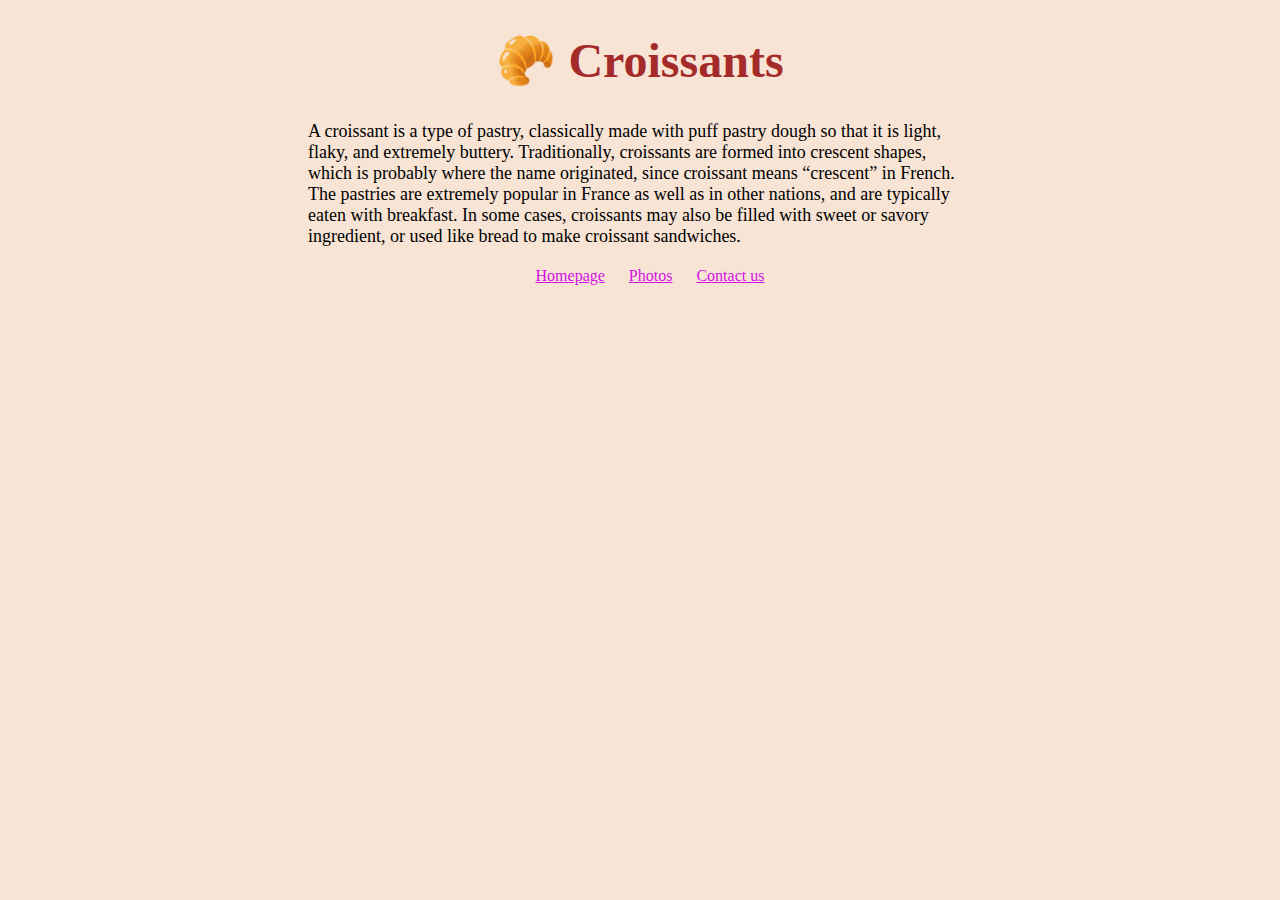
==== index.html @ c3908a74 "creared the initial files structure" ====
<!DOCTYPE html>
<html lang="en">
  <head>
    <meta charset="UTF-8" />
    <meta http-equiv="X-UA-Compatible" content="IE=edge" />
    <meta name="viewport" content="width=device-width, initial-scale=1.0" />
    <title>Homepage</title>
    <link rel="stylesheet" href="./styles/app.css" />
  </head>
  <body>
    <h1>🥐 Croissants</h1>
    <p>
      A croissant is a type of pastry, classically made with puff pastry dough
      so that it is light, flaky, and extremely buttery. Traditionally,
      croissants are formed into crescent shapes, which is probably where the
      name originated, since croissant means “crescent” in French. The pastries
      are extremely popular in France as well as in other nations, and are
      typically eaten with breakfast. In some cases, croissants may also be
      filled with sweet or savory ingredient, or used like bread to make
      croissant sandwiches.
    </p>
    <div class="links">
      <a href="./index.html">Homepage</a>
      <a href="./photos.html">Photos</a>
      <a href="./contact.html">Contact us</a>
    </div>
  </body>
</html>
---- styles/app.css ----
body {
  background: rgb(248, 228, 213);
}

h1 {
  text-align: center;
  font-size: 48px;
  color: brown;
}

h2 {
  text-align: center;
  color: rgb(71, 10, 10);
}

p {
  margin: 20px 300px;
  font-size: 18px;
}

a {
  margin-left: 20px;
  color: rgb(210, 17, 228);
}

img {
  display: block;
  margin: 0 auto;
  width: 500px;
}

.links {
  display: block;
  text-align: center;
}

.contact-us {
  display: block;
  text-align: center;
}

.contact-mail {
  margin-left: 5px;
  color: rgb(100, 151, 33);
}
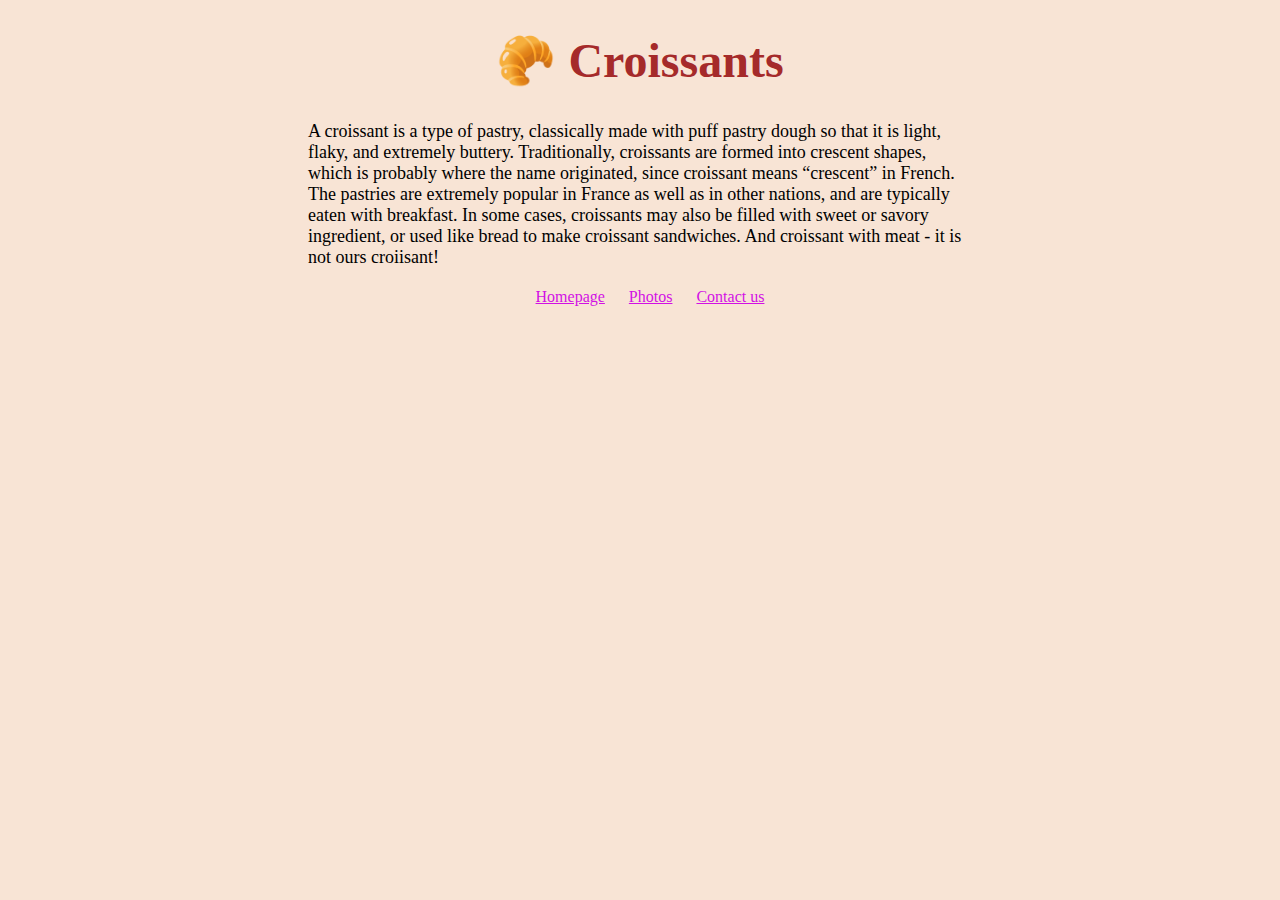
==== commit 38825126: "changes the text" ====
--- a/index.html
+++ b/index.html
@@ -17,7 +17,7 @@
       are extremely popular in France as well as in other nations, and are
       typically eaten with breakfast. In some cases, croissants may also be
       filled with sweet or savory ingredient, or used like bread to make
-      croissant sandwiches.
+      croissant sandwiches. And croissant with meat - it is not ours croiisant!
     </p>
     <div class="links">
       <a href="./index.html">Homepage</a>
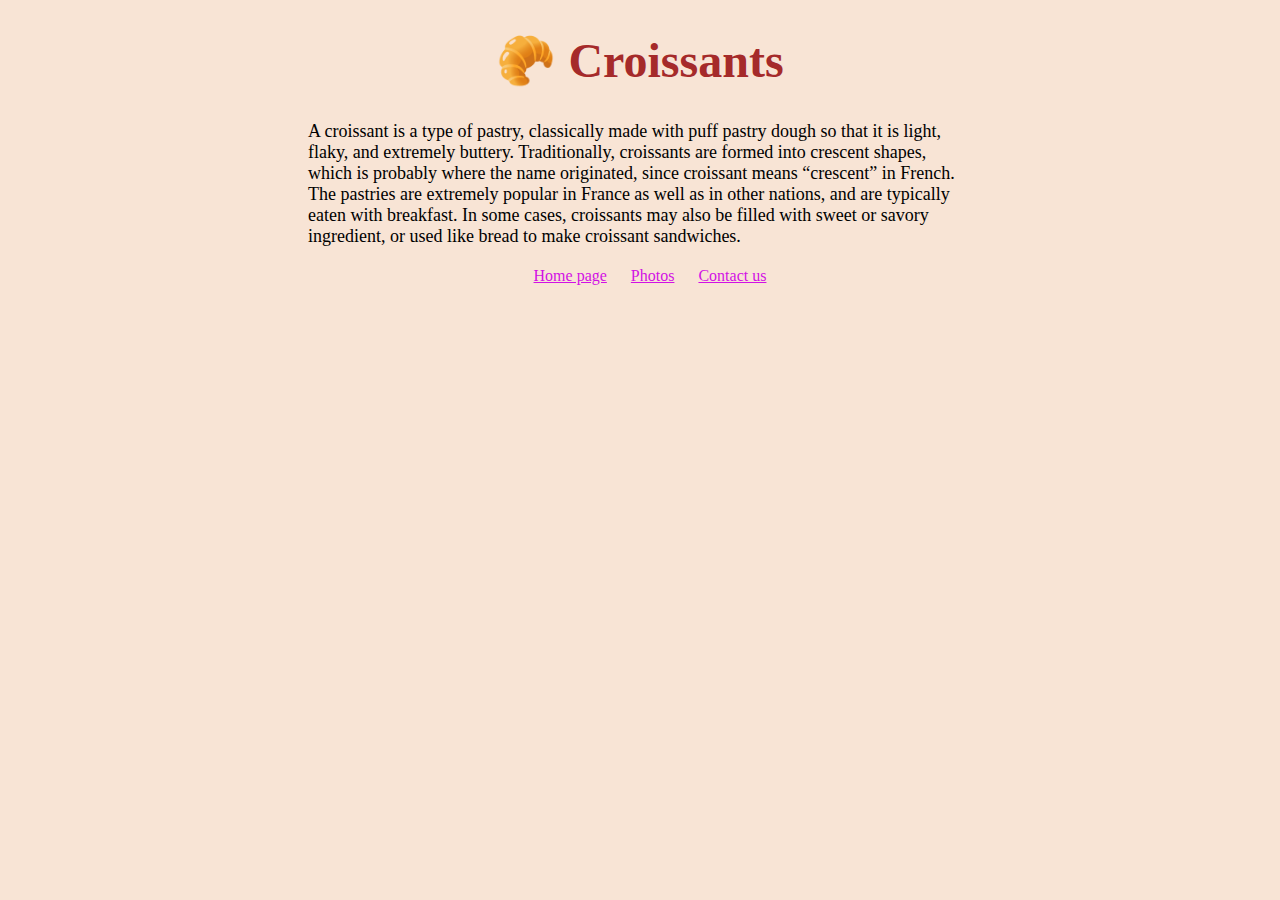
==== commit 703cc3ad: "Add Seo markers" ====
--- a/index.html
+++ b/index.html
@@ -3,6 +3,7 @@
   <head>
     <meta charset="UTF-8" />
     <meta http-equiv="X-UA-Compatible" content="IE=edge" />
+    <meta name="description" content="Our croisants for you!!!" />
     <meta name="viewport" content="width=device-width, initial-scale=1.0" />
     <title>Homepage</title>
     <link rel="stylesheet" href="./styles/app.css" />
@@ -17,12 +18,12 @@
       are extremely popular in France as well as in other nations, and are
       typically eaten with breakfast. In some cases, croissants may also be
       filled with sweet or savory ingredient, or used like bread to make
-      croissant sandwiches. And croissant with meat - it is not ours croiisant!
+      croissant sandwiches.
     </p>
     <div class="links">
-      <a href="./index.html">Homepage</a>
-      <a href="./photos.html">Photos</a>
-      <a href="./contact.html">Contact us</a>
+      <a href="./index.html" title="Home page">Home page</a>
+      <a href="./photos.html" title="croissant`s photos">Photos</a>
+      <a href="./contact.html" title="contact croissant.com">Contact us</a>
     </div>
   </body>
 </html>
--- a/styles/app.css
+++ b/styles/app.css
@@ -43,3 +43,9 @@
   margin-left: 5px;
   color: rgb(100, 151, 33);
 }
+
+span {
+  text-align: center;
+  font-size: 22px;
+  color: red;
+}
